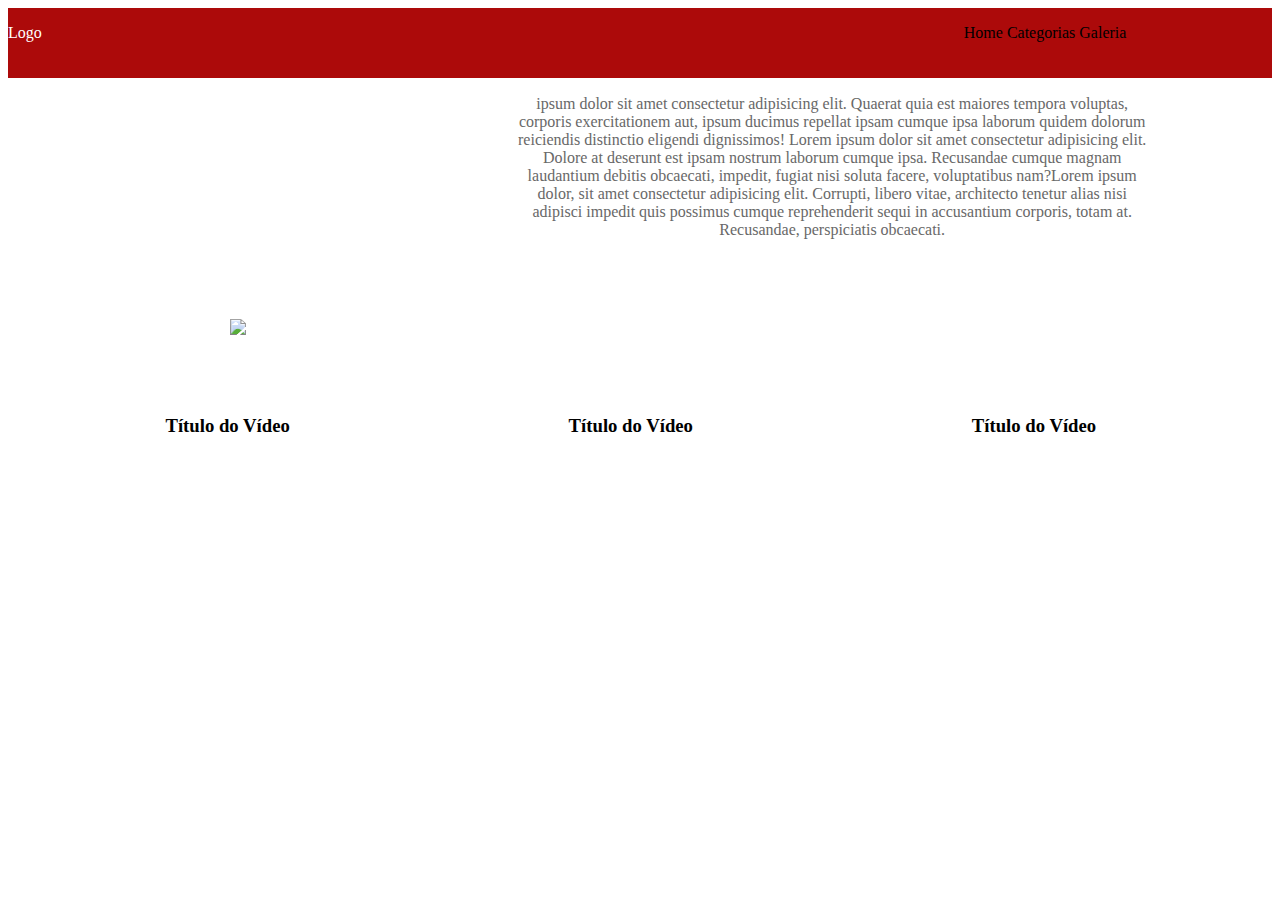
==== aula03.html @ 24b718ab "a" ====
<!DOCTYPE html>
<html lang="pt-br">

<head>
    <meta charset="UTF-8">
    <meta name="viewport" content="width=device-width, initial-scale=1.0">
    <title>Aula  03</title>

    <style>
        header{
            background-color: #ac0a0a;
            height: 70px;
            width: 100%;
            display: inline-block;

        }
        div{
            width:40%;
            display: inline-block;
            color: rgb(255, 255, 255);
        }
        nav{
            width:50%;
            display: inline-block;
        }
        ul{
            display: inline-block;
            width:90%;
            text-align: end;
        }
        li{
            display: inline;
            width:1%;
        }
        section{
            height: 300px;
            width: 100%;
            display: inline-block;
        }
        span{
            height: 200px;
            width: 50%;
            display: inline-block;
            text-align: center;
            color:rgb(104, 104, 104);
            margin-top: 8%;
            position: relative;
            left: 45px;
            bottom: 100px;
        }
        figure{
            height: 200px;
            width: 30%;
            display: inline-block;
            text-align: center; 
        }
        img{
            width: 450px;
            
        }
            article{

            height: 320px;
        }
        aside{

            margin: 10px;
            height: 80%;
            position: relative;
            top: 8px;
            left: 20px;
            width: 30%;
            display: inline-block;
        }
        h3{
        
        text-align: center;
        }
        b{
            height: 180px;
            position: relative;
            left: 45px;

        }
    </style>
</head>

<body>

    <header> 
        <div>Logo</div> 
        <nav>
            <ul>
                <li>Home</li>
                <li>Categorias</li>
                <li>Galeria</li>
            </ul>
        </nav>
    </header>
    <section> 
   <figure>
        <img src="https://www.opovo.com.br/_midias/jpg/2023/12/19/750x500/1_axolote_minecraft_mexico_extincao-24677221.jpg">
   </figure>
    <span>
        <p>
             ipsum dolor sit amet consectetur adipisicing elit. Quaerat quia est maiores tempora voluptas, corporis exercitationem aut, ipsum ducimus repellat ipsam cumque ipsa laborum quidem dolorum reiciendis distinctio eligendi dignissimos! Lorem ipsum dolor sit amet consectetur adipisicing elit. Dolore at deserunt est ipsam nostrum laborum cumque ipsa. Recusandae cumque magnam laudantium debitis obcaecati, impedit, fugiat nisi soluta facere, voluptatibus nam?Lorem ipsum dolor, sit amet consectetur adipisicing elit. Corrupti, libero vitae, architecto tenetur alias nisi adipisci impedit quis possimus cumque reprehenderit sequi in accusantium corporis, totam at. Recusandae, perspiciatis obcaecati.
        </p>
    </span>
    </section>
    <article>
        <aside>
            <h3>Título do Vídeo</h3>
            <b ><iframe src="https://www.youtube.com/embed/tkwmB6n3s_g?si=-hfd96SIXd-0hFrI" title="YouTube video player" frameborder="0" allow="accelerometer; autoplay; clipboard-write; encrypted-media; gyroscope; picture-in-picture; web-share" referrerpolicy="strict-origin-when-cross-origin" allowfullscreen></iframe></b>
        </aside>

        <aside>
            <h3>Título do Vídeo</h3>
            <b ><iframe src="https://www.youtube.com/embed/tkwmB6n3s_g?si=-hfd96SIXd-0hFrI" title="YouTube video player" frameborder="0" allow="accelerometer; autoplay; clipboard-write; encrypted-media; gyroscope; picture-in-picture; web-share" referrerpolicy="strict-origin-when-cross-origin" allowfullscreen></iframe></b>
        </aside>

        <aside>
            <h3>Título do Vídeo</h3>
            <b ><iframe src="https://www.youtube.com/embed/tkwmB6n3s_g?si=-hfd96SIXd-0hFrI" title="YouTube video player" frameborder="0" allow="accelerometer; autoplay; clipboard-write; encrypted-media; gyroscope; picture-in-picture; web-share" referrerpolicy="strict-origin-when-cross-origin" allowfullscreen></iframe></b>
        </aside>

    </article>
</body>
</html>
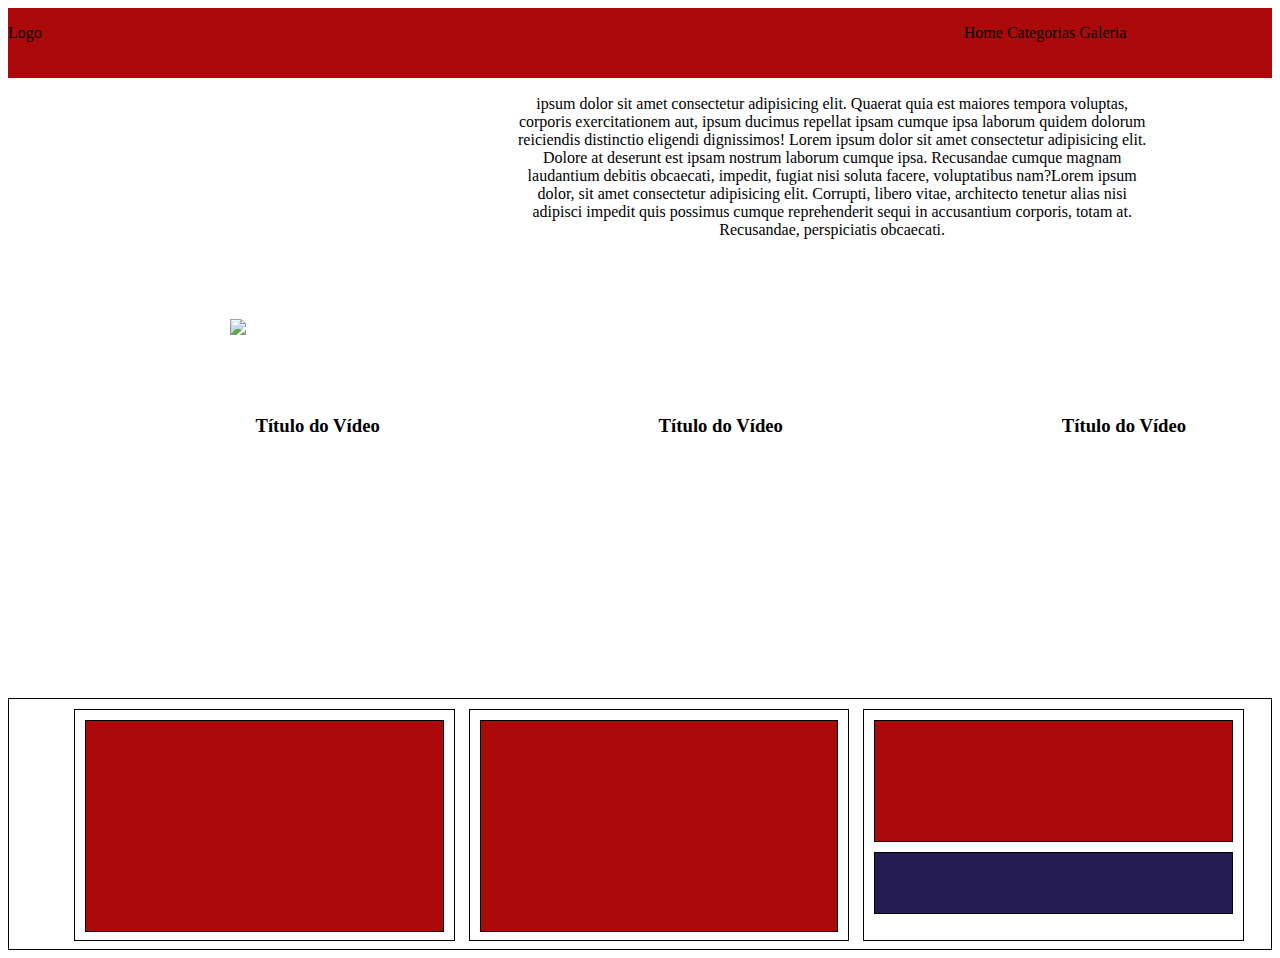
==== commit ff26be13: "aula 02.2" ====
--- a/aula03.html
+++ b/aula03.html
@@ -14,10 +14,10 @@
             display: inline-block;
 
         }
-        div{
+        .logo{
             width:40%;
             display: inline-block;
-            color: rgb(255, 255, 255);
+            color: rgb(0, 0, 0);
         }
         nav{
             width:50%;
@@ -36,13 +36,14 @@
             height: 300px;
             width: 100%;
             display: inline-block;
+            
         }
         span{
             height: 200px;
             width: 50%;
             display: inline-block;
             text-align: center;
-            color:rgb(104, 104, 104);
+            color:rgb(0, 0, 0);
             margin-top: 8%;
             position: relative;
             left: 45px;
@@ -68,7 +69,7 @@
             height: 80%;
             position: relative;
             top: 8px;
-            left: 20px;
+            left: 110px;
             width: 30%;
             display: inline-block;
         }
@@ -80,7 +81,67 @@
             height: 180px;
             position: relative;
             left: 45px;
-
+            
+        }
+        iframe{
+            width: 350px;
+            height: 180px;
+
+        }
+        footer{
+            height: 250px;
+            border: solid 1px
+
+        }
+        .logoFo{
+            height: 230px;
+            border: solid 1px;
+            margin-top: 10px;
+            margin-left: 65px;
+            width: 30%;
+            display: inline-block;
+        }
+        .listaFo{
+            height: 230px;
+            border: solid 1px;
+            margin-top: 10px;
+            margin-left: 10px;
+            width: 30%;
+            display: inline-block;
+        }
+        .contatoFo{
+            height: 230px;
+            border: solid 1px;
+            margin-top: 10px;
+            margin-left: 10px;
+            width: 30%;
+            display: inline-block;
+        }
+        .logoFo2{
+            height: 210px;
+            border: solid 1px;
+            background-color: #ac0a0a;
+            margin: 10px 10px 10px 10px; 
+
+        }
+        .listaFo2{
+            height: 210px;
+            border: solid 1px;
+            background-color: #ac0a0a;
+            margin: 10px 10px 10px 10px; 
+
+        }
+        .contatoFo2{
+            height: 120px;
+            border: solid 1px;
+            background-color: #ac0a0a;
+            margin: 10px 10px 10px 10px; 
+        }
+        .contatoFo3{
+            height: 60px;
+            border: solid 1px;
+            background-color: #251c55;
+            margin: 10px 10px 10px 10px; 
         }
     </style>
 </head>
@@ -88,7 +149,7 @@
 <body>
 
     <header> 
-        <div>Logo</div> 
+        <div class="logo">Logo</div> 
         <nav>
             <ul>
                 <li>Home</li>
@@ -108,21 +169,39 @@
     </span>
     </section>
     <article>
+<!--aside-->
         <aside>
             <h3>Título do Vídeo</h3>
             <b ><iframe src="https://www.youtube.com/embed/tkwmB6n3s_g?si=-hfd96SIXd-0hFrI" title="YouTube video player" frameborder="0" allow="accelerometer; autoplay; clipboard-write; encrypted-media; gyroscope; picture-in-picture; web-share" referrerpolicy="strict-origin-when-cross-origin" allowfullscreen></iframe></b>
         </aside>
-
+<!--aside-->
         <aside>
             <h3>Título do Vídeo</h3>
             <b ><iframe src="https://www.youtube.com/embed/tkwmB6n3s_g?si=-hfd96SIXd-0hFrI" title="YouTube video player" frameborder="0" allow="accelerometer; autoplay; clipboard-write; encrypted-media; gyroscope; picture-in-picture; web-share" referrerpolicy="strict-origin-when-cross-origin" allowfullscreen></iframe></b>
         </aside>
-
+<!--aside-->
         <aside>
             <h3>Título do Vídeo</h3>
             <b ><iframe src="https://www.youtube.com/embed/tkwmB6n3s_g?si=-hfd96SIXd-0hFrI" title="YouTube video player" frameborder="0" allow="accelerometer; autoplay; clipboard-write; encrypted-media; gyroscope; picture-in-picture; web-share" referrerpolicy="strict-origin-when-cross-origin" allowfullscreen></iframe></b>
         </aside>
-
+<!--aside-->
     </article>
+
+    <footer>
+<!--div-->
+        <div class="logoFo">
+             <div class="logoFo2"></div>
+        </div>
+<!--div-->
+        <div class="listaFo">
+            <div class="listaFo2"></div>
+        </div>
+<!--div-->
+        <div class="contatoFo">
+            <div class="contatoFo2"></div>
+            <div class="contatoFo3"></div>
+        </div>
+<!--div-->
+    </footer>
 </body>
 </html>
